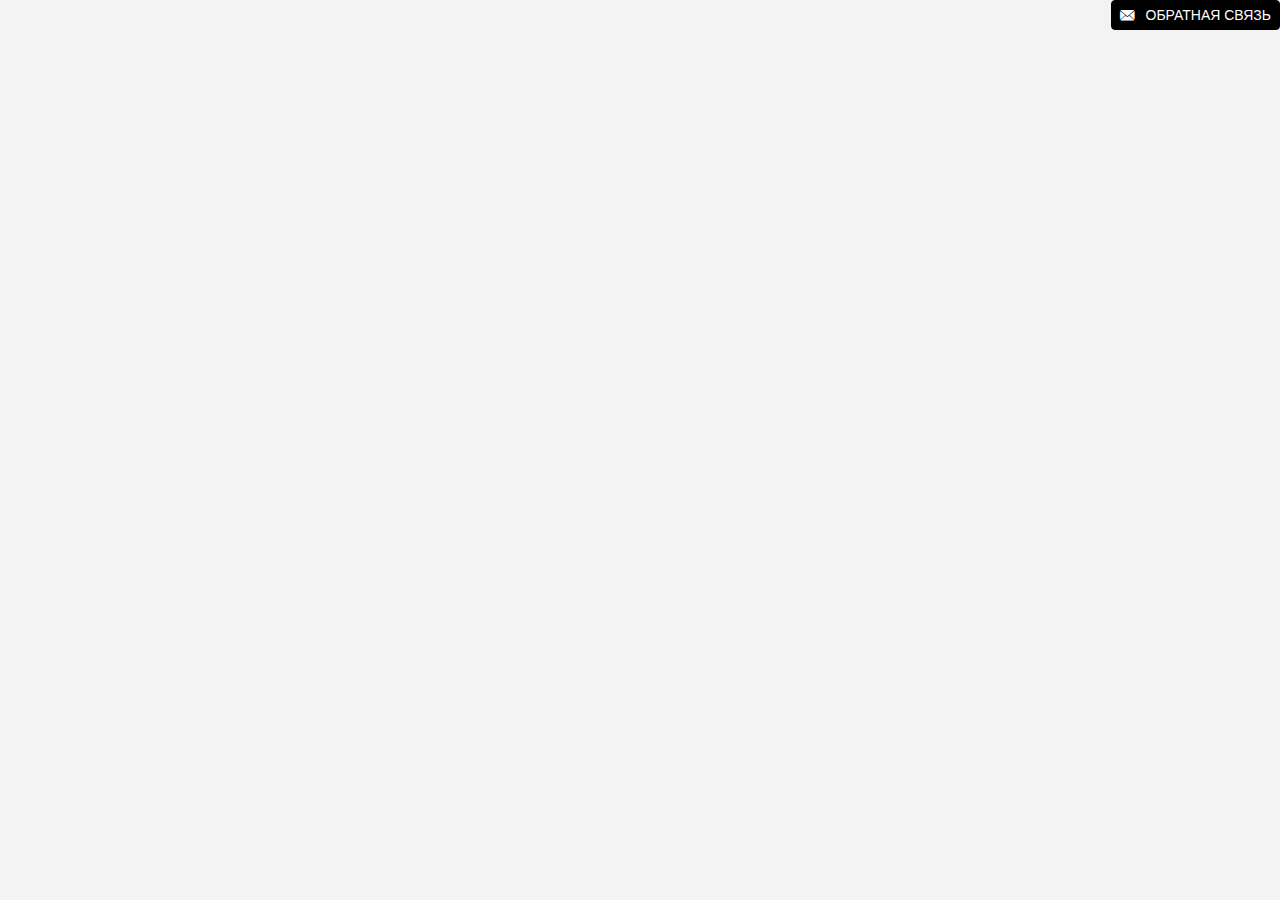
==== main.html @ 4de90416 "changes" ====
<!DOCTYPE html>
<html>
<head>
  <meta charset="utf-8">
  <title></title>
  <link rel="stylesheet" href="template_df4c18901d645f36d8c365d65ee38fe4.css">
  <link rel="stylesheet" href="style-alba.css">
  <script
        src="https://code.jquery.com/jquery-3.1.1.min.js"
        integrity="sha256-hVVnYaiADRTO2PzUGmuLJr8BLUSjGIZsDYGmIJLv2b8="
        crossorigin="anonymous"></script>
  <script src="main.js"></script>
</head>
<body>
<a href="#" class="btn btn-primary pull-right header-favorite">
  <span class="icon-mail-2"></span>
  <span data-role="header-favorite">Обратная связь</span>
</a>

</body>
</html>
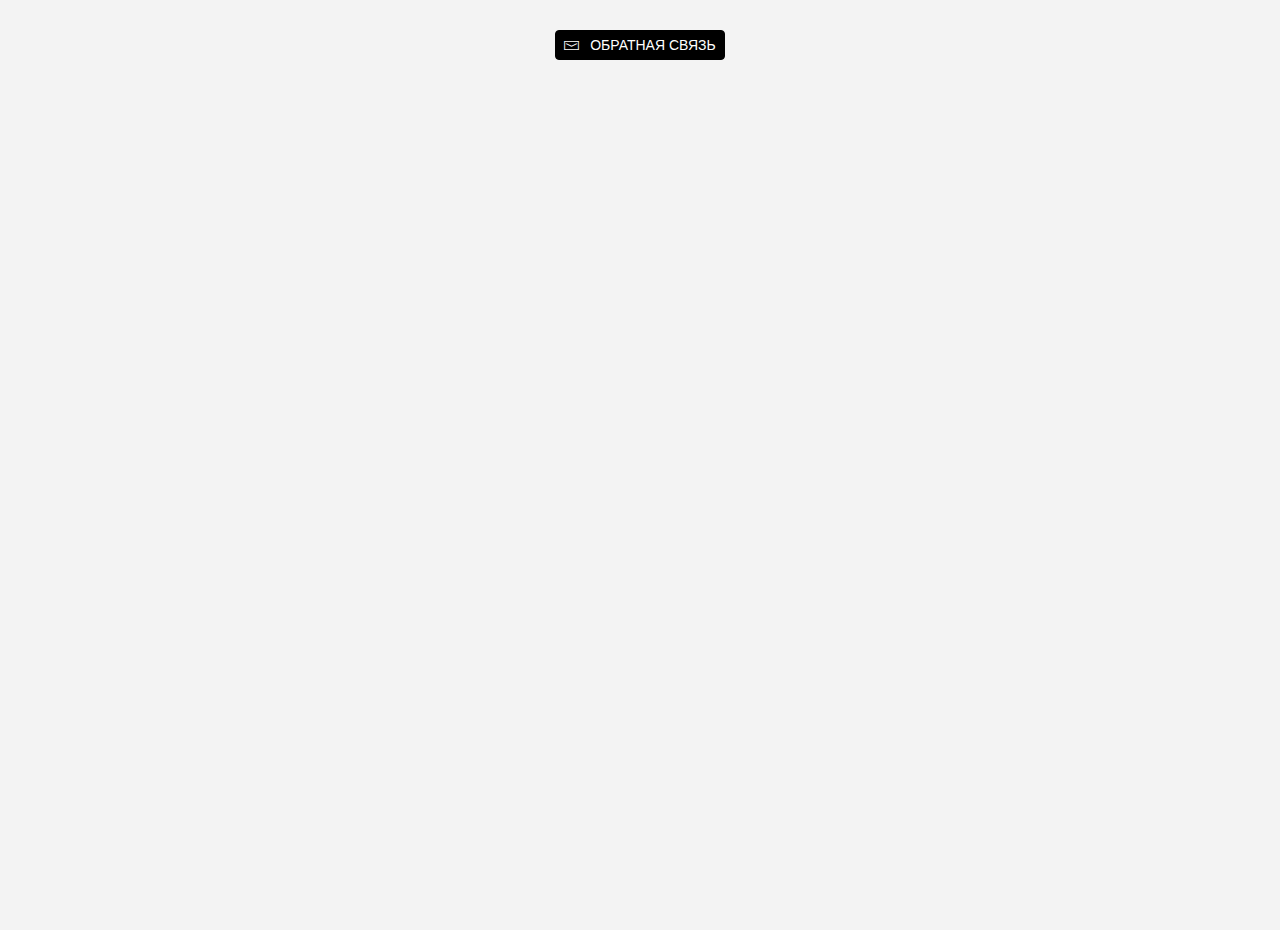
==== commit 57c5c44e: "changes" ====
--- a/main.html
+++ b/main.html
@@ -4,18 +4,84 @@
   <meta charset="utf-8">
   <title></title>
   <link rel="stylesheet" href="template_df4c18901d645f36d8c365d65ee38fe4.css">
+  <link rel="stylesheet" href="js/fancybox/source/jquery.fancybox.css">
   <link rel="stylesheet" href="style-alba.css">
-  <script
-        src="https://code.jquery.com/jquery-3.1.1.min.js"
-        integrity="sha256-hVVnYaiADRTO2PzUGmuLJr8BLUSjGIZsDYGmIJLv2b8="
-        crossorigin="anonymous"></script>
-  <script src="main.js"></script>
+
+
 </head>
 <body>
-<a href="#" class="btn btn-primary pull-right header-favorite">
-  <span class="icon-mail-2"></span>
-  <span data-role="header-favorite">Обратная связь</span>
-</a>
+
+<div class="test-block">
+
+  <a href="#popap-feedback" class="btn btn-primary header-favorite fancybox">
+    <span class="icon-mail"></span>
+    <span data-role="header-favorite">Обратная связь</span>
+  </a>
+
+</div>
+
+
+<div class="popap-feedback" id="popap-feedback">
+  <div class="popap-feedback_title">Обратная связь</div>
+  <form action="#" class="popap-feedback_form">
+    <div class="popap-feedback_item">
+      <label for="name-feedback" class="popap-feedback_label">Ваше имя<span>*</span></label>
+      <input type="text" class="popap-feedback_input" id="name-feedback">
+    </div>
+
+    <div class="popap-feedback_item">
+      <label for="order-feedback" class="popap-feedback_label">№ заказа<span>*</span></label>
+      <input type="text" class="popap-feedback_input" id="order-feedback">
+    </div>
+
+    <div class="popap-feedback_item">
+      <label for="phone-feedback" class="popap-feedback_label">Телефон<span>*</span></label>
+      <input type="text" class="popap-feedback_input" id="phone-feedback">
+    </div>
+
+    <div class="popap-feedback_item">
+      <label for="phone-feedback" class="popap-feedback_label">Тема вопроса<span>*</span></label>
+      <div class="box">
+        <select class="select">
+          <option value="1">Вопрос по сумме накоплений на lисконтных картах и картах VIP</option>
+          <option value="2">Вопрос по возврату денежных средств</option>
+          <option value="3">Вопрос о переносе накоплений в случае утери ДК или переноса</option>
+          <option value="4">Вопрос по сроку/времени доставки заказа</option>
+          <option value="5">Другое</option>
+        </select>
+      </div>
+    </div>
+
+    <div class="popap-feedback_item">
+      <textarea class="popap-feedback_textarea" name="" rows="6" placeholder="Введите вопрос"></textarea>
+      <div class="popap-feedback_text"><span>*</span> - поля обязательные для заполнения</div>
+    </div>
+
+
+    <button class="btn btn-primary popap-feedback_btn">Отправить</button>
+  </form><!--popap-feedback_form-->
+
+  <a href="#" class="btn btn-primary popap-feedback_btn-close ">
+    <span class="icon-close"></span>
+    <span data-role="header-favorite">Закрыть</span>
+  </a>
+</div><!--popap-feedback-->
+
+
+<script src="js/jquery.js"></script>
+<script src="js/jquery.nice-select.min.js"></script>
+<script src="js/fastclick.js"></script>
+<script src="js/prism.js"></script>
+<script src="js/fancybox/source/jquery.fancybox.pack.js"></script>
+
+<script>
+  $(document).ready(function() {
+    $('.select:not(.ignore)').niceSelect();
+    FastClick.attach(document.body);
+
+    $(".fancybox").fancybox();
+  });
+</script>
 
 </body>
 </html>--- a/style-alba.css
+++ b/style-alba.css
@@ -1,3 +1,8 @@
+.test-block {
+  text-align: center;
+  margin-top: 30px;
+}
+
 
 @font-face {
   font-family: 'icomoon';
@@ -5,4 +10,258 @@
   src: url('fonts/icomoon.eot') format('embedded-opentype'), url('fonts/icomoon.ttf') format('truetype'), url('fonts/icomoon.woff') format('woff'), url('fonts/icomoon.svg') format('svg');
   font-weight: normal;
   font-style: normal;
-}+}
+
+.popap-feedback {
+  width: 760px;
+  height: 600px;
+  padding: 29px 40px;
+  border-radius: 4px;
+  /*position: fixed;*/
+  /*top: 50%;*/
+  /*left: 50%;*/
+  /*margin-left: -320px;*/
+  /*margin-top: -300px;*/
+  background-color: #fff;
+  display: none;
+}
+
+.popap-feedback * {
+  box-sizing: border-box;
+}
+
+.popap-feedback_title {
+  text-align: center;
+  color: #000;
+  font-family: "PT Serif";
+  font-size: 20px;
+  font-weight: 400;
+  text-transform: uppercase;
+  padding-bottom: 26px;
+  border-bottom: 1px solid #000;
+  margin-bottom: 40px;
+}
+
+.popap-feedback_form {
+  padding-left: 140px;
+  color: #343434;
+  font-family: "PT Serif";
+  font-size: 15px;
+  font-weight: 400;
+}
+
+.popap-feedback_item {
+  position: relative;
+  outline: 1px solid #ccc;
+  margin-bottom: 15px;
+  min-height: 32px;
+}
+
+.popap-feedback_label {
+  position: absolute;
+  text-align: right;
+  left: -148px;
+  width: 116px;
+}
+.popap-feedback_input {
+  padding: 6px 10px;
+  outline: none;
+  border: none;
+  width: 296px;
+  /*height: 30px;*/
+  background-color: #FFF;
+  box-shadow: inset 0 0 5px rgba(0, 0, 0, 0.25);
+}
+.popap-feedback_label span {
+  color: #DD4B39;
+}
+
+.popap-feedback_text {
+  font-family: "PT Serif";
+  font-size: 12px;
+  font-weight: 400;
+}
+
+.popap-feedback_text span{
+  color: #DD4B39;
+}
+
+.popap-feedback_textarea {
+  padding: 6px 10px;
+  outline: none;
+  border: none;
+  width: 100%;
+  background-color: #fff;
+  box-shadow: inset 0 0 5px rgba(0, 0, 0, 0.25);
+}
+
+.popap-feedback_btn {
+  text-transform: uppercase;
+  padding: 10px 21px;
+}
+
+.popap-feedback_btn-close {
+  position: absolute;
+  right: 0;
+  top: -34px;
+}
+
+/**/
+
+.fancybox-skin {
+  background-color: #fff;
+}
+
+
+/**/
+.nice-select {
+  -webkit-tap-highlight-color: transparent;
+  background-color: #fff;
+  /*border-radius: 5px;*/
+  /*border: solid 1px #e8e8e8;*/
+  box-sizing: border-box;
+  clear: both;
+  cursor: pointer;
+  display: block;
+  float: left;
+  font-family: inherit;
+  font-size: 14px;
+  font-weight: normal;
+  padding: 6px 10px;
+  width: 100%;
+  /*height: 42px;*/
+  /*line-height: 40px;*/
+  outline: none;
+  padding-left: 10px;
+  padding-right: 30px;
+  position: relative;
+  text-align: left !important;
+  -webkit-transition: all 0.2s ease-in-out;
+  transition: all 0.2s ease-in-out;
+  -webkit-user-select: none;
+  -moz-user-select: none;
+  -ms-user-select: none;
+  user-select: none;
+  white-space: nowrap;
+  text-overflow: ellipsis;
+
+  /*width: auto; */
+  box-shadow: inset 0 0 5px rgba(0, 0, 0, 0.25);
+
+}
+.nice-select:hover {
+  border-color: #dbdbdb; }
+.nice-select:active, .nice-select.open, .nice-select:focus {
+  border-color: #999; }
+.nice-select:after {
+  border-bottom: 2px solid #999;
+  border-right: 2px solid #999;
+  content: '';
+  display: block;
+  height: 5px;
+  margin-top: -4px;
+  pointer-events: none;
+  position: absolute;
+  right: 12px;
+  top: 50%;
+  -webkit-transform-origin: 66% 66%;
+  -ms-transform-origin: 66% 66%;
+  transform-origin: 66% 66%;
+  -webkit-transform: rotate(45deg);
+  -ms-transform: rotate(45deg);
+  transform: rotate(45deg);
+  -webkit-transition: all 0.15s ease-in-out;
+  transition: all 0.15s ease-in-out;
+  width: 5px; }
+.nice-select.open:after {
+  -webkit-transform: rotate(-135deg);
+  -ms-transform: rotate(-135deg);
+  transform: rotate(-135deg); }
+.nice-select.open .list {
+  opacity: 1;
+  pointer-events: auto;
+  -webkit-transform: scale(1) translateY(0);
+  -ms-transform: scale(1) translateY(0);
+  transform: scale(1) translateY(0);
+  width: 100%;}
+.nice-select.disabled {
+  border-color: #ededed;
+  color: #999;
+  pointer-events: none; }
+.nice-select.disabled:after {
+  border-color: #cccccc; }
+.nice-select.wide {
+  width: 100%; }
+.nice-select.wide .list {
+  left: 0 !important;
+  right: 0 !important; }
+.nice-select.right {
+  float: right; }
+.nice-select.right .list {
+  left: auto;
+  right: 0; }
+.nice-select.small {
+  font-size: 12px;
+  height: 36px;
+  line-height: 34px; }
+.nice-select.small:after {
+  height: 4px;
+  width: 4px; }
+.nice-select.small .option {
+  line-height: 34px;
+  min-height: 34px; }
+.nice-select .list {
+  background-color: #fff;
+  /*border-radius: 5px;*/
+  box-shadow: 0 0 0 1px rgba(68, 68, 68, 0.11);
+  box-shadow: inset 0 0 5px rgba(0, 0, 0, 0.25);
+  box-sizing: border-box;
+  /*margin-top: 4px;*/
+  opacity: 0;
+  overflow: hidden;
+  padding: 0;
+  pointer-events: none;
+  position: absolute;
+  top: 100%;
+  left: 0;
+  -webkit-transform-origin: 50% 0;
+  -ms-transform-origin: 50% 0;
+  transform-origin: 50% 0;
+  -webkit-transform: scale(0.75) translateY(-21px);
+  -ms-transform: scale(0.75) translateY(-21px);
+  transform: scale(0.75) translateY(-21px);
+  -webkit-transition: all 0.2s cubic-bezier(0.5, 0, 0, 1.25), opacity 0.15s ease-out;
+  transition: all 0.2s cubic-bezier(0.5, 0, 0, 1.25), opacity 0.15s ease-out;
+  z-index: 9;
+
+}
+
+
+.nice-select .list:hover .option:not(:hover) {
+  background-color: transparent !important; }
+.nice-select .option {
+  cursor: pointer;
+  font-weight: 400;
+  line-height: 40px;
+  list-style: none;
+  min-height: 40px;
+  outline: none;
+  padding-left: 18px;
+  padding-right: 29px;
+  text-align: left;
+  -webkit-transition: all 0.2s;
+  transition: all 0.2s; }
+.nice-select .option:hover, .nice-select .option.focus, .nice-select .option.selected.focus {
+  background-color: #f6f6f6; }
+.nice-select .option.selected {
+  font-weight: bold; }
+.nice-select .option.disabled {
+  background-color: transparent;
+  color: #999;
+  cursor: default; }
+
+.no-csspointerevents .nice-select .list {
+  display: none; }
+
+.no-csspointerevents .nice-select.open .list {
+  display: block; }
